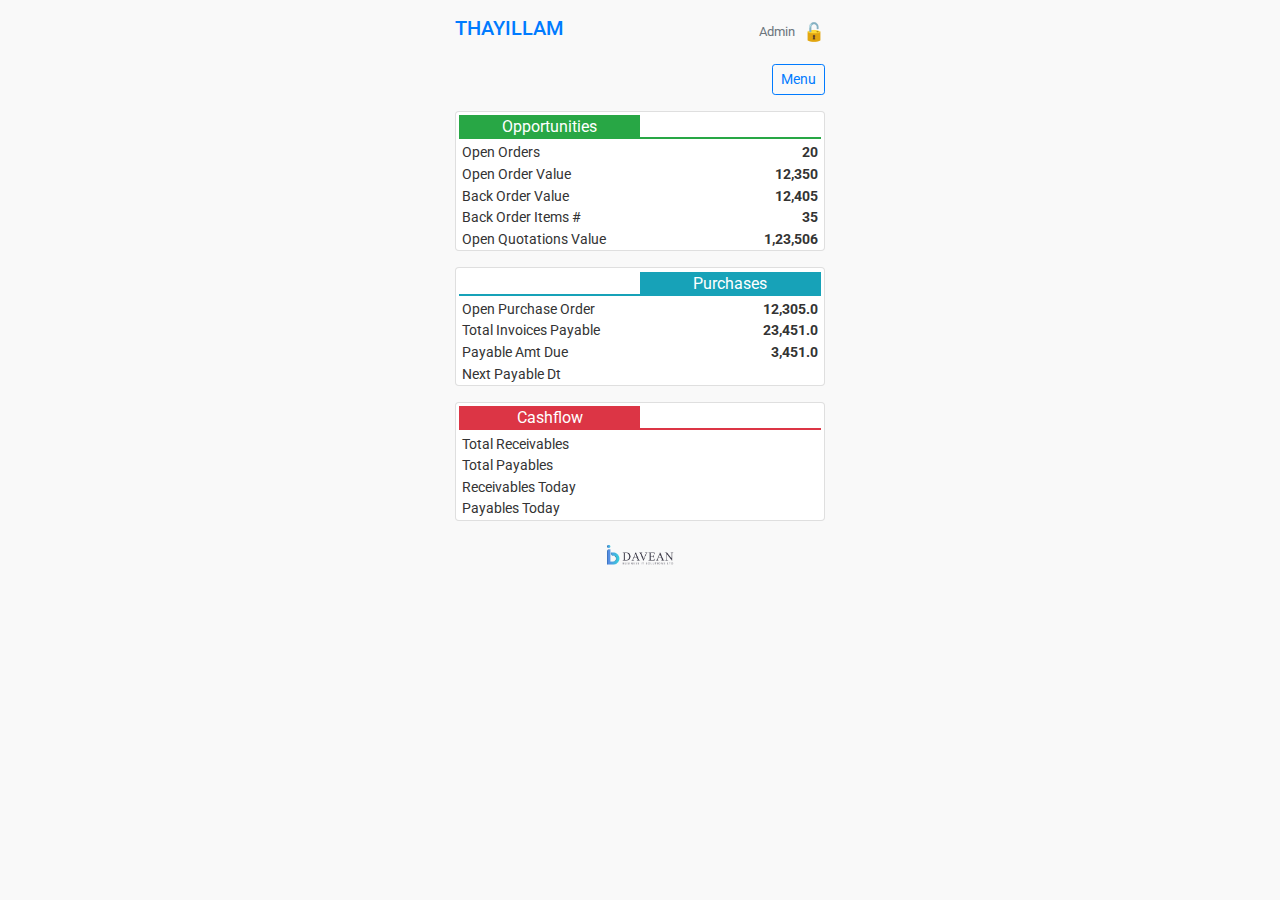
==== index.html @ e9fe8fd2 "first commit" ====
<!DOCTYPE html>
<html lang="en">
<head>
    <meta charset="UTF-8">
    <meta name="viewport" content="width=device-width, initial-scale=1.0">
    <title>Mobile View Dashboard</title>
    <!-- Bootstrap CSS -->
    <link rel="stylesheet" href="https://maxcdn.bootstrapcdn.com/bootstrap/4.5.2/css/bootstrap.min.css">
    <link rel="preconnect" href="https://fonts.googleapis.com">
<link rel="preconnect" href="https://fonts.gstatic.com" crossorigin>
<link href="https://fonts.googleapis.com/css2?family=Roboto+Condensed:ital,wght@0,100..900;1,100..900&family=Roboto:ital,wght@0,100;0,300;0,400;0,500;0,700;0,900;1,100;1,300;1,400;1,500;1,700;1,900&display=swap" rel="stylesheet">
    <style>
        /* Mobile-Only Styling, applied across all devices */
        body {
            font-family: Roboto;
            background-color: #f9f9f9;
        }

        /* Set a max-width for the container to simulate mobile width on desktop */
        .container {
            max-width: 400px;
            margin: auto;
        }

        h1 {
            font-size: 1.2rem;
            font-weight: bold;
        }

        .admin {
            display: flex;
            align-items: center;
        }

        .logout-icon {
            font-size: 1.1rem;
            cursor: pointer;
        }

        .card-header {
            font-size: 1rem;
            font-weight: bold;
            padding: .20rem 1.25rem;
        }

        .table td {
            font-size: 0.9rem;
            color: #333;
            padding: 0 .4rem 0 .4rem;
        }

        .table td.text-right {
            font-weight: bold;
        }

        footer {
            padding: 0.5rem 0;
            font-size: 0.8rem;
            color: #666;
        }
        .hhd{
            padding: .20rem .2rem;
        }
    </style>
</head>
<body>
    <div class="container mt-3">
        <!-- Header -->
        <div class="d-flex justify-content-between align-items-center mb-3">
            <h1 class="text-primary h5">THAYILLAM</h1>
            <div class="admin">
                <span class="text-muted small">Admin</span>
                <span class="ml-2 text-primary logout-icon">🔓</span>
            </div>
        </div>

        <!-- Menu Button -->
        <div class="text-right mb-3">
            <button class="btn btn-outline-primary btn-sm">Menu</button>
        </div>

        <!-- Opportunities Table -->
        <div class="card mb-3">
            <div class="hhd" style="display: flex;">
                <div class="bg-success text-white text-center" style=" min-width: 50%; font-family: ;">
                    Opportunities
                </div>
                <div style="background-color: #ffffff;min-width: 50%;border-bottom: 2px solid #28a745;">
                
                </div>
            </div>        
            <table class="table table-borderless table-sm mb-0">
                <tbody>
                    <tr>
                        <td>Open Orders</td>
                        <td class="text-right">20</td>
                    </tr>
                    <tr>
                        <td>Open Order Value</td>
                        <td class="text-right">12,350</td>
                    </tr>
                    <tr>
                        <td>Back Order Value</td>
                        <td class="text-right">12,405</td>
                    </tr>
                    <tr>
                        <td>Back Order Items #</td>
                        <td class="text-right">35</td>
                    </tr>
                    <tr>
                        <td>Open Quotations Value</td>
                        <td class="text-right">1,23,506</td>
                    </tr>
                </tbody>
            </table>
        </div>

        <!-- Purchases Table -->
        <div class="card mb-3">
            <div class="hhd" style="display: flex;">
                <div style="background-color: #ffffff;min-width: 50%;border-bottom: 2px solid #17a2b8;">
                
                </div>
                <div class="bg-info text-white text-center" style=" min-width: 50%;">
                    Purchases
                </div>
            </div>
            <table class="table table-borderless table-sm mb-0">
                <tbody>
                    <tr>
                        <td>Open Purchase Order</td>
                        <td class="text-right">12,305.0</td>
                    </tr>
                    <tr>
                        <td>Total Invoices Payable</td>
                        <td class="text-right">23,451.0</td>
                    </tr>
                    <tr>
                        <td>Payable Amt Due</td>
                        <td class="text-right">3,451.0</td>
                    </tr>
                    <tr>
                        <td>Next Payable Dt</td>
                        <td class="text-right"></td>
                    </tr>
                </tbody>
            </table>
        </div>

        <!-- Cashflow Table -->
        <div class="card mb-3">
            <div class="hhd" style="display: flex;">
                <div class="bg-danger text-white text-center" style=" min-width: 50%;">
                    Cashflow
                </div>
                <div style="background-color: #ffffff;min-width: 50%;border-bottom: 2px solid #dc3545;">
                
                </div>
            </div>
            <table class="table table-borderless table-sm mb-0">
                <tbody>
                    <tr>
                        <td>Total Receivables</td>
                        <td class="text-right"></td>
                    </tr>
                    <tr>
                        <td>Total Payables</td>
                        <td class="text-right"></td>
                    </tr>
                    <tr>
                        <td>Receivables Today</td>
                        <td class="text-right"></td>
                    </tr>
                    <tr>
                        <td>Payables Today</td>
                        <td class="text-right"></td>
                    </tr>
                </tbody>
            </table>
        </div>

        <!-- Footer -->
        <footer class="text-center mt-3">
            <p class="text-muted small"><img src="img/davean_Business_Logo_final.png" alt="" height="20px"></p>
        </footer>
    </div>

    <!-- Bootstrap JS and dependencies (optional for interactivity) -->
    <script src="https://code.jquery.com/jquery-3.5.1.slim.min.js"></script>
    <script src="https://cdn.jsdelivr.net/npm/@popperjs/core@2.5.4/dist/umd/popper.min.js"></script>
    <script src="https://maxcdn.bootstrapcdn.com/bootstrap/4.5.2/js/bootstrap.min.js"></script>
</body>
</html>
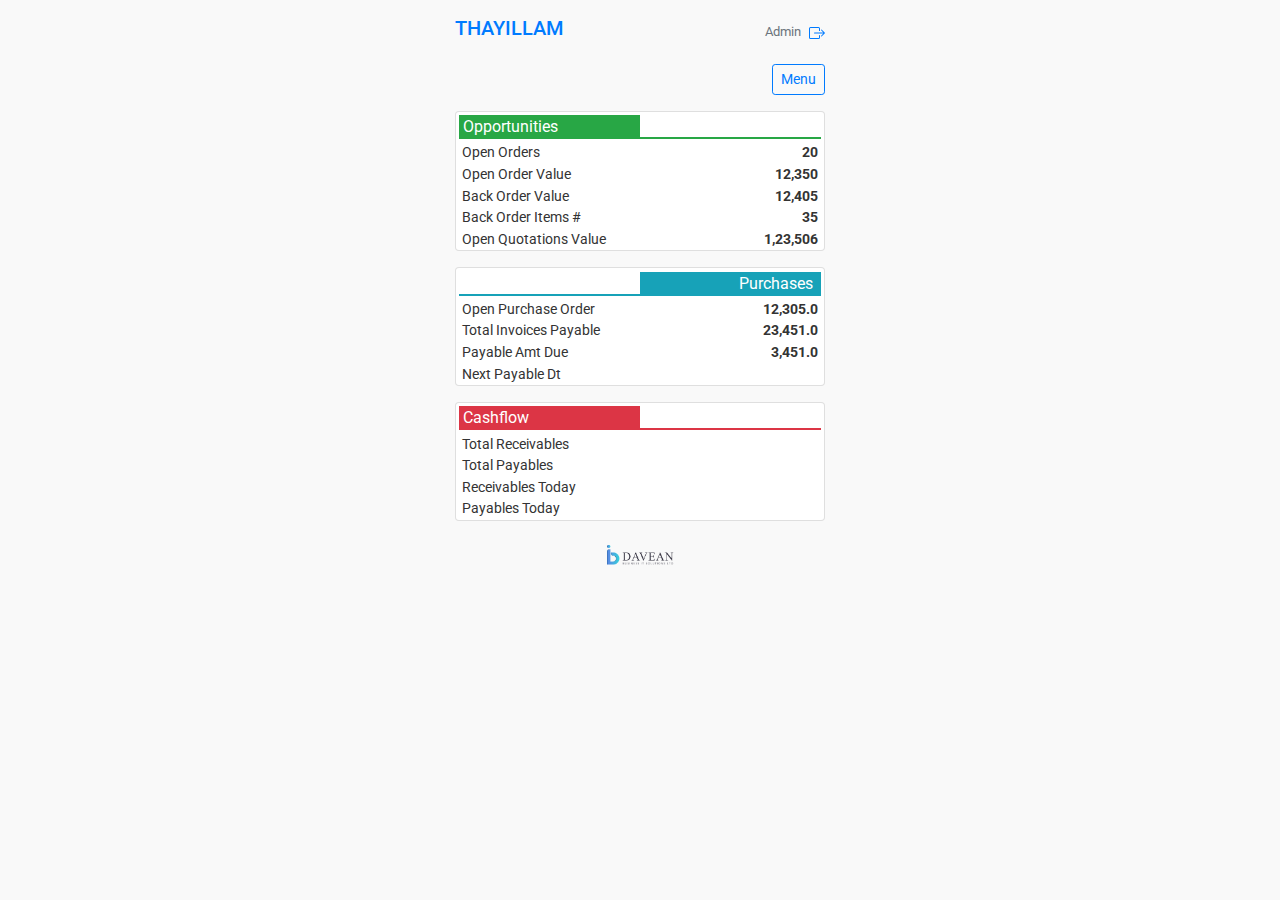
==== commit 0b10fd05: "second commit" ====
--- a/index.html
+++ b/index.html
@@ -70,7 +70,10 @@
             <h1 class="text-primary h5">THAYILLAM</h1>
             <div class="admin">
                 <span class="text-muted small">Admin</span>
-                <span class="ml-2 text-primary logout-icon">🔓</span>
+                <span class="ml-2 text-primary logout-icon"><svg xmlns="http://www.w3.org/2000/svg" width="16" height="16" fill="currentColor" class="bi bi-box-arrow-right" viewBox="0 0 16 16">
+                    <path fill-rule="evenodd" d="M10 12.5a.5.5 0 0 1-.5.5h-8a.5.5 0 0 1-.5-.5v-9a.5.5 0 0 1 .5-.5h8a.5.5 0 0 1 .5.5v2a.5.5 0 0 0 1 0v-2A1.5 1.5 0 0 0 9.5 2h-8A1.5 1.5 0 0 0 0 3.5v9A1.5 1.5 0 0 0 1.5 14h8a1.5 1.5 0 0 0 1.5-1.5v-2a.5.5 0 0 0-1 0z"/>
+                    <path fill-rule="evenodd" d="M15.854 8.354a.5.5 0 0 0 0-.708l-3-3a.5.5 0 0 0-.708.708L14.293 7.5H5.5a.5.5 0 0 0 0 1h8.793l-2.147 2.146a.5.5 0 0 0 .708.708z"/>
+                  </svg></span>
             </div>
         </div>
 
@@ -82,8 +85,8 @@
         <!-- Opportunities Table -->
         <div class="card mb-3">
             <div class="hhd" style="display: flex;">
-                <div class="bg-success text-white text-center" style=" min-width: 50%; font-family: ;">
-                    Opportunities
+                <div class="bg-success text-white text-left" style=" min-width: 50%; ">
+                    &nbsp;Opportunities
                 </div>
                 <div style="background-color: #ffffff;min-width: 50%;border-bottom: 2px solid #28a745;">
                 
@@ -121,8 +124,8 @@
                 <div style="background-color: #ffffff;min-width: 50%;border-bottom: 2px solid #17a2b8;">
                 
                 </div>
-                <div class="bg-info text-white text-center" style=" min-width: 50%;">
-                    Purchases
+                <div class="bg-info text-white text-right" style=" min-width: 50%;">
+                    Purchases &nbsp;
                 </div>
             </div>
             <table class="table table-borderless table-sm mb-0">
@@ -150,8 +153,8 @@
         <!-- Cashflow Table -->
         <div class="card mb-3">
             <div class="hhd" style="display: flex;">
-                <div class="bg-danger text-white text-center" style=" min-width: 50%;">
-                    Cashflow
+                <div class="bg-danger text-white text-left" style=" min-width: 50%;">
+                    &nbsp;Cashflow
                 </div>
                 <div style="background-color: #ffffff;min-width: 50%;border-bottom: 2px solid #dc3545;">
                 
